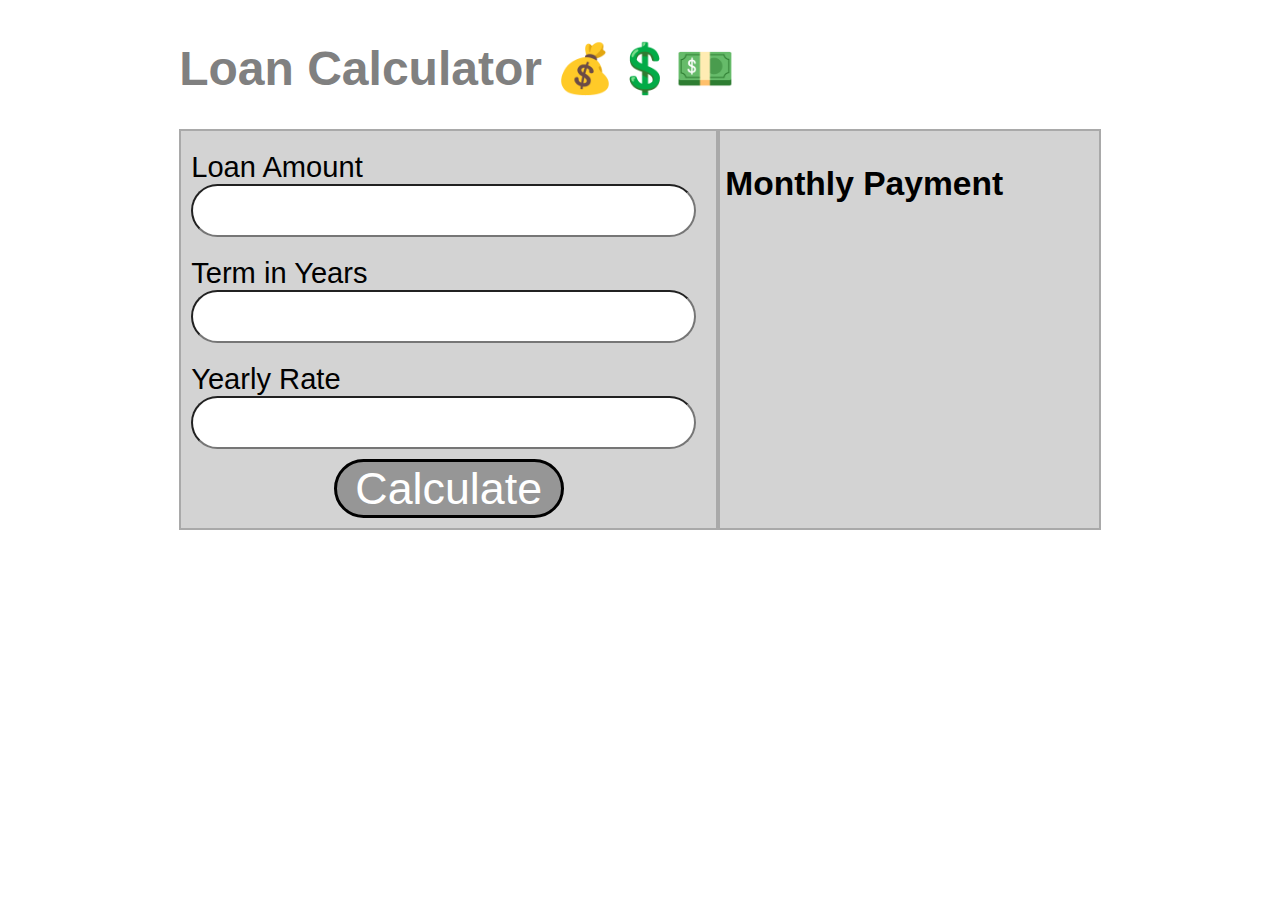
==== index.html @ 79eee2dc "adding testing html" ====
<!DOCTYPE html>
<html lang="en" dir="ltr">
  <head>
    <meta charset="utf-8">
    <title>Load Calculator</title>
    <script type="text/javascript" src="app.js"></script>
    <link rel="stylesheet" href="app.css">
  </head>
  <body>
    <header>
      <h1>Loan Calculator 💰💲💵</h1>
    </header>
    <section class="calc-container">
      <form id="calc-form">
        <label>
          Loan Amount
          <input type="text" id="loan-amount">
        </label>
        <label>
          Term in Years
          <input type="text" id="loan-years">
        </label>
        <label>
          Yearly Rate
          <input type="text" id="loan-rate">
        </label>
        <button type="submit" id="calc-submit">Calculate</button>
      </form>
      <div>
        <h3>Monthly Payment<h3>
        <span id="monthly-payment"></span>
      </div>
    </section>
  </body>
</html>
---- app.css ----
body {
    margin: 14%;
    margin-top: 40px;
    font-family: "Trebuchet MS", Helvetica, sans-serif;
  }
  
  @media screen and (max-width: 900px) {
    body {
      margin: 5%;
    }
  }
  
  header > h1 {
    font-family: "Trebuchet MS", Helvetica, sans-serif;
    font-size: 3em;
    color: grey;
  }
  
  .calc-container {
    display: flex;
    width: 100%;
    flex-direction: row;
    background-color: rgb(211,211,211);
    color: black;
    font-size: 1.4em;
  }
  
  @media screen and (max-width: 600px) {
    .calc-container {
      font-size: .9em;
    }
    input {
      font-size: .9em;
      padding: 1px;
    }
  }
  
  .calc-container > form {
    display: flex;
    flex-direction: column;
    border: 2px solid darkgrey;
    flex: 1;
    padding: 10px;
  }
  
  .calc-container > form > label {
    padding: 10px;
    padding-left: 0px;
    font-size: 1.3em;
  }
  
  button {
    font-size: 2em;
    -webkit-border-radius: 30px;
    -moz-border-radius: 30px;
    border-radius: 30px;
    background-color: rgb(150,150,150);
    color: white;
    max-width: 300px;
    min-width: 230px;
    border: 3px solid black
  }
  
  input {
    -webkit-border-radius: 30px;
    -moz-border-radius: 30px;
    border-radius: 30px;
    padding: 3px;
    padding-left: 10px;
    font-size: 1.3em;
  }
  
  .calc-container > div {
    flex: 1;
    border: 2px solid darkgrey;
    padding-left: 5px;
  }
  
  .calc-container h3 {
    font-size: 1.5em;
  }
  
  #calc-submit {
    width: 60px;
    align-self: center;
  }
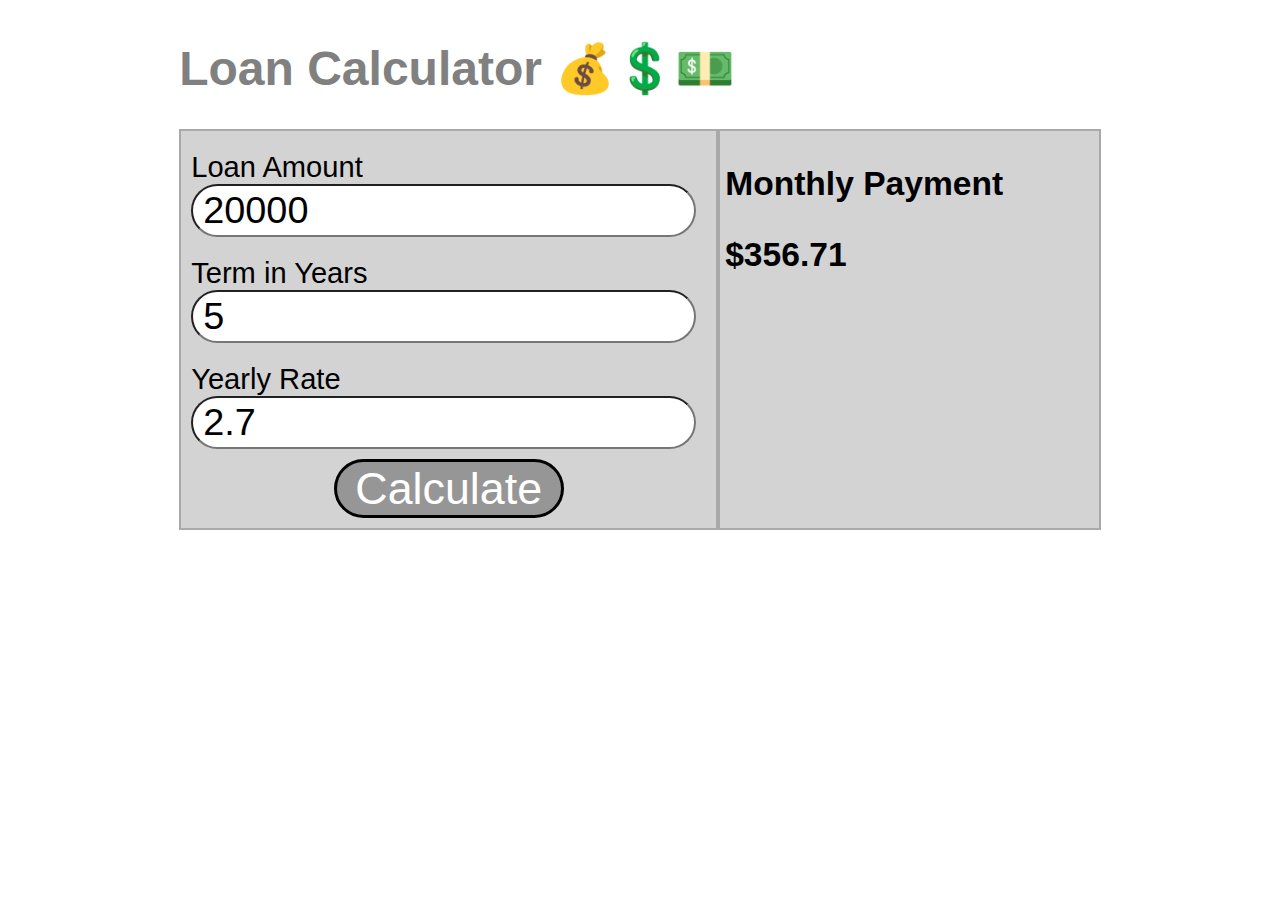
==== commit b4103d85: "version 1 completed" ====
--- a/index.html
+++ b/index.html
@@ -3,7 +3,6 @@
   <head>
     <meta charset="utf-8">
     <title>Load Calculator</title>
-    <script type="text/javascript" src="app.js"></script>
     <link rel="stylesheet" href="app.css">
   </head>
   <body>
@@ -31,5 +30,6 @@
         <span id="monthly-payment"></span>
       </div>
     </section>
+    <script type="text/javascript" src="app.js"></script>
   </body>
 </html>
